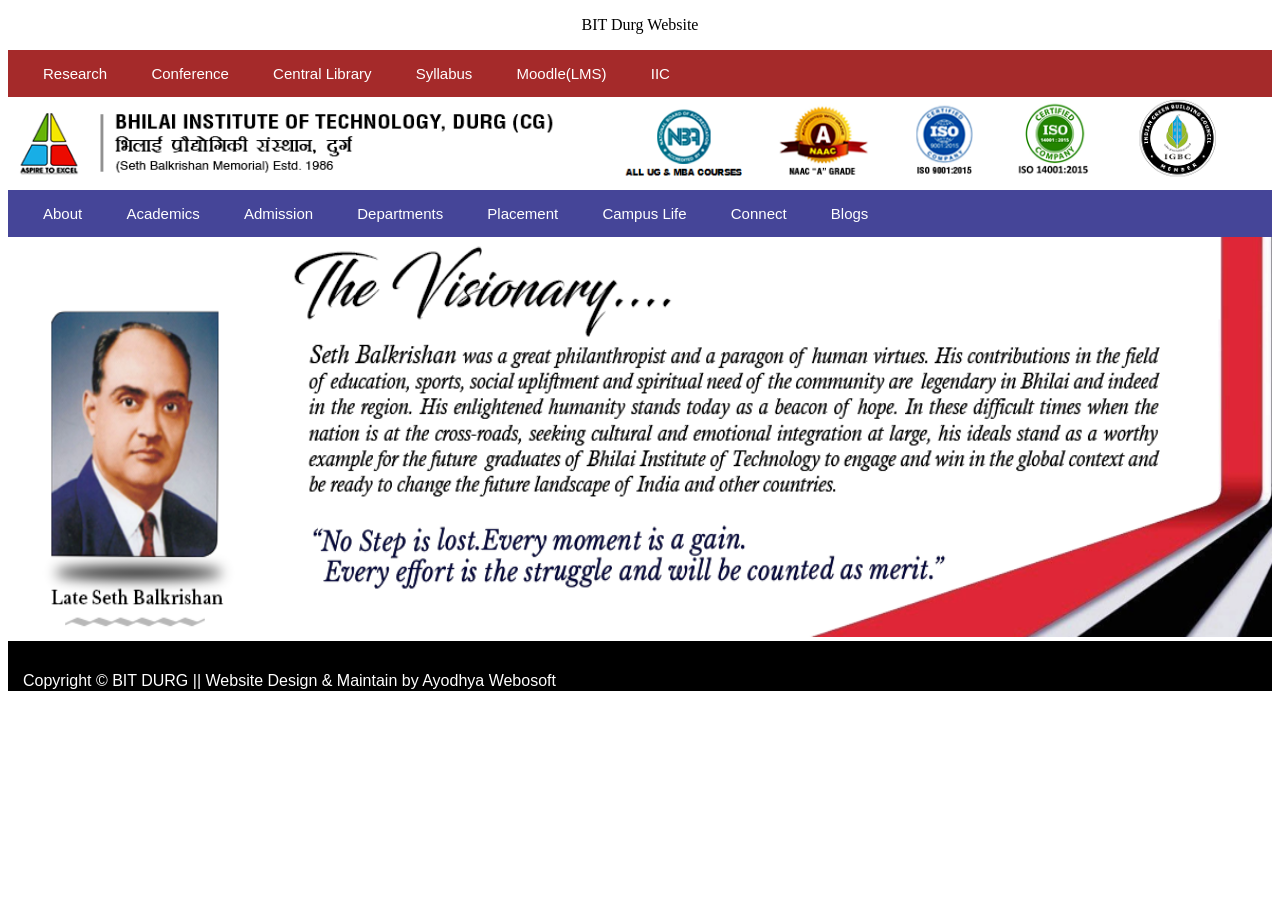
==== index.html @ 3ff1d75d "Rename task-3.html to index.html" ====
<!DOCTYPE html>
<html lang="en">
    <head>
        <meta charset="UTF-8">
        <meta http-equiv="X-UA-Compatible" content="IE=edge">
        <meta name="viewport" content="width=device-width, initial-scale=1.0">
        <title>BIT Durg</title>
        <style>
            a{
                text-decoration: none;
                color: white;
                margin: 20px;
            }
            header{
                
                text-align: center;
            }
        </style>
    </head>

    <body>
        <header>
            <p>BIT Durg Website</p>
        </header>
        <nav style="background-color:brown; padding: 15px; text-align: left; font-family: Arial, Helvetica, sans-serif; font-size: 15px;">
            <a href="">Research</a>
            <a href="">Conference</a>
            <a href="">Central Library</a>
            <a href="">Syllabus</a>
            <a href="">Moodle(LMS)</a>
            <a href="">IIC</a>
        </nav>
        <img src="bit77.png" style="width: 100%;" alt="BIT Durg">
        <nav style="background-color: rgb(69, 69, 152); padding: 15px; text-align: left; font-family: Arial, Helvetica, sans-serif; font-size: 15px;">
            
            <a href="Task 5-3.html">About</a>
            <a href="Task5-1.html">Academics</a>
            <a href="">Admission</a>
            <a href="Task 5-2.html">Departments</a>
            <a href="Task 5-4.html">Placement</a>
            <a href="">Campus Life</a>
            <a href="">Connect</a>
            <a href="">Blogs</a>
        </nav>
        <img src="trust_final10.png" alt="BIT Durg" style="width: 100%; height: 400px;">
        <footer style="background-color: rgb(0, 0, 0); color: white; text-align:left; padding: 15px; height: 20px; font-family: Arial, Helvetica, sans-serif;">
            <p>Copyright © BIT DURG || Website Design & Maintain by Ayodhya Webosoft</p>
            <nav> 
                <a href="">Privacy Policy</a>
                <a href="">Disclaimer</a>
                <a href="">Term and Conditions</a>
                <a href="">Hyperlink policy</a>
                <a href="">Previous Website</a>
            </nav>
    </body>
</html>
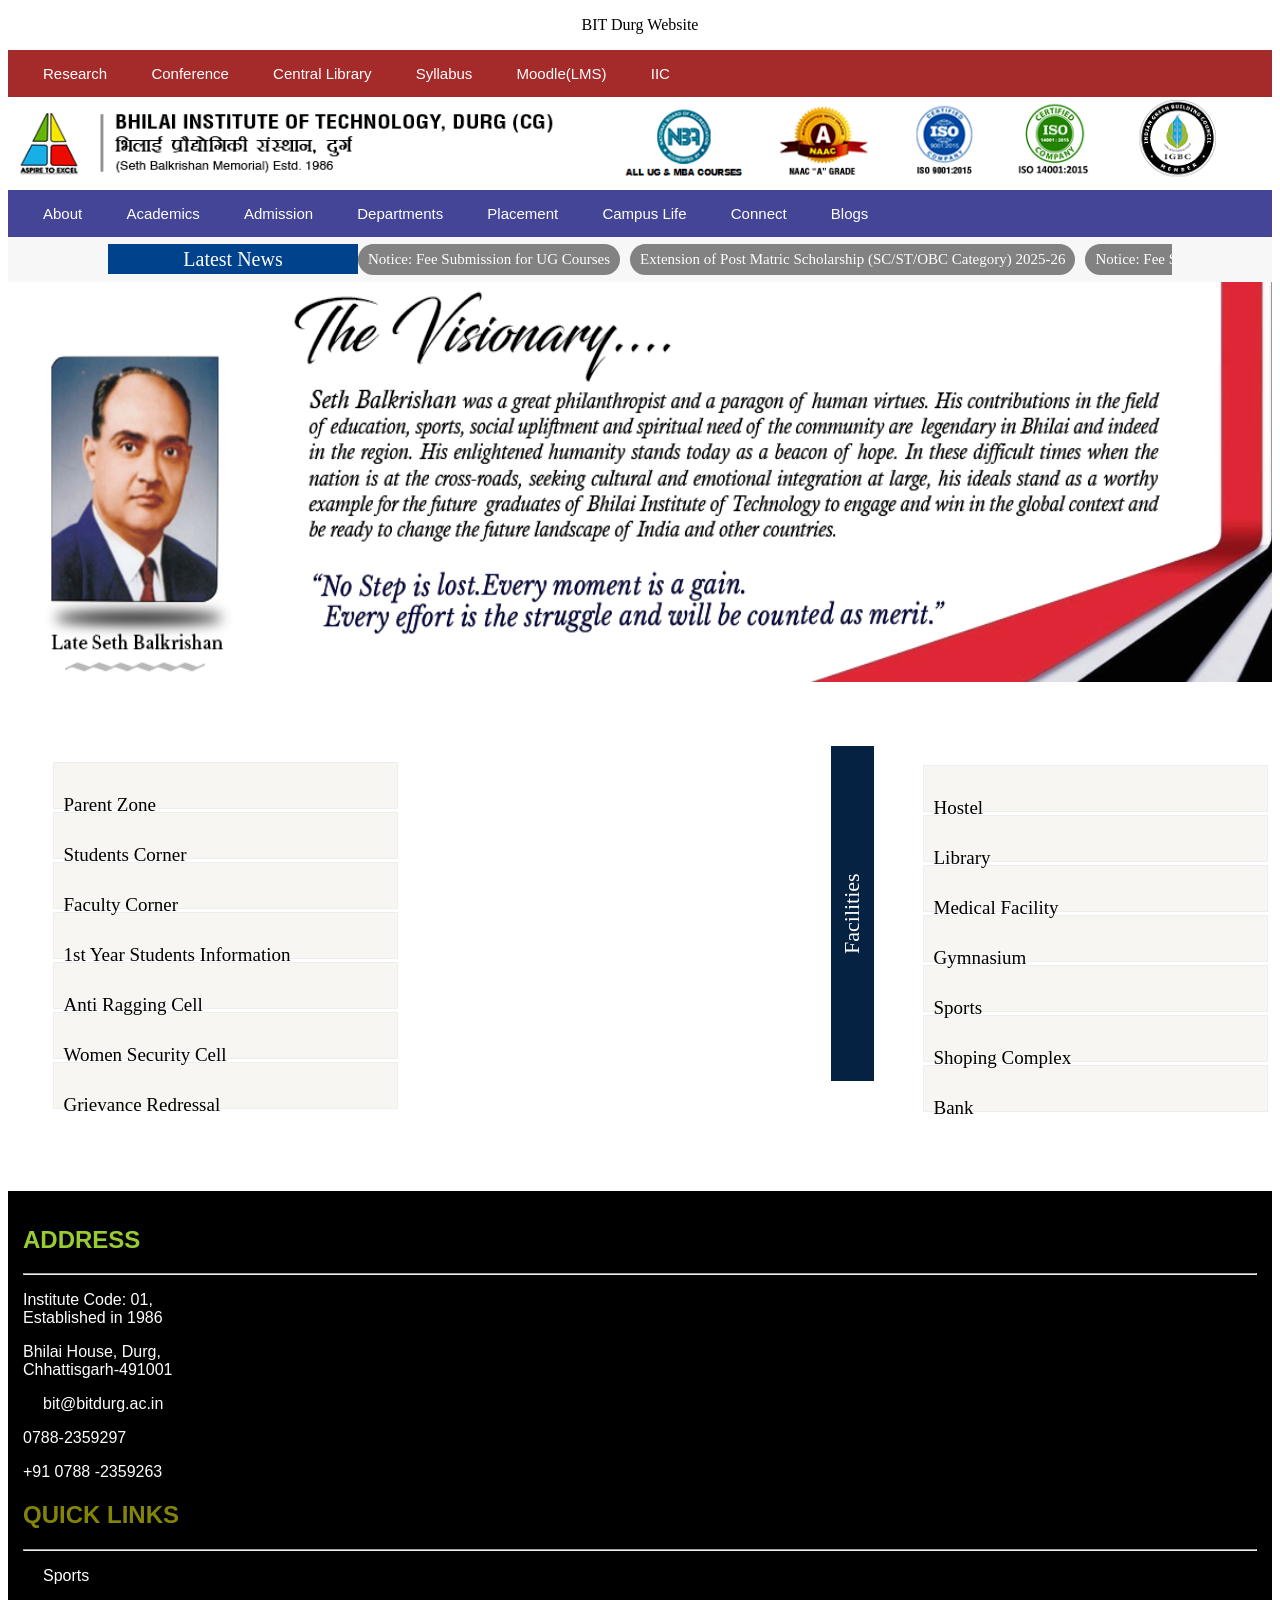
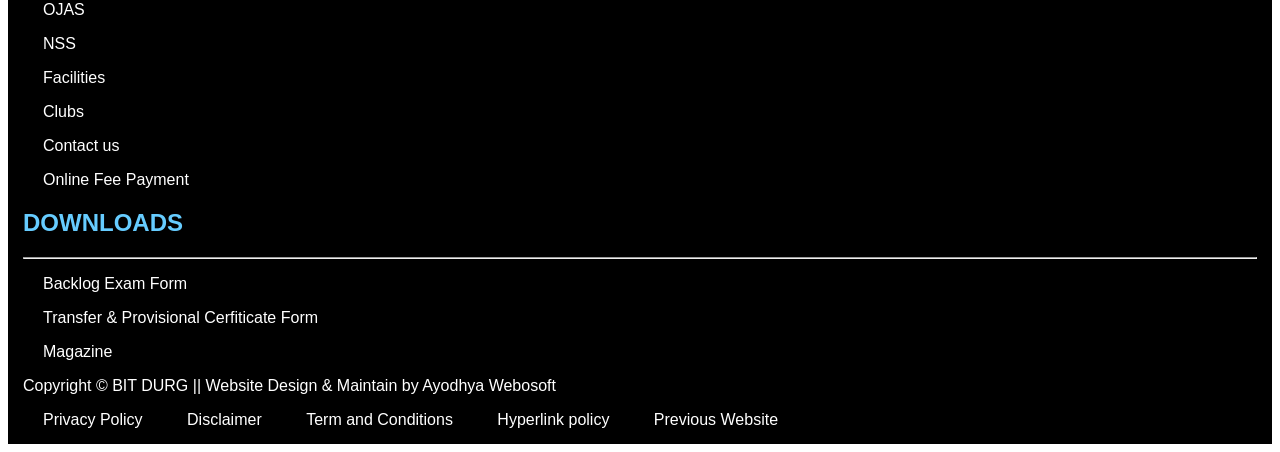
==== commit ab2a6888: "Add files via upload" ====
--- a/index.html
+++ b/index.html
@@ -5,23 +5,171 @@
         <meta http-equiv="X-UA-Compatible" content="IE=edge">
         <meta name="viewport" content="width=device-width, initial-scale=1.0">
         <title>BIT Durg</title>
+
         <style>
             a{
                 text-decoration: none;
                 color: white;
                 margin: 20px;
             }
+
             header{
-                
                 text-align: center;
             }
+
+            /* NEW - Latest News */
+            .news{
+    background-color: #f7f7f7;
+    display: flex;
+    align-items: center;
+    padding-left: 100px;
+    padding-right: 100px;
+    height: 45px;
+}
+
+.ln{
+    display: flex;
+    justify-content: center;
+    align-items: center;
+    background-color: #00428c;
+    font-size: 20px;
+    height: 30px;
+    width: 250px;
+    color: white;
+}
+
+.news-box{
+    flex: 1;
+    overflow: hidden;
+    height: 35px;
+    display: flex;
+    align-items: center;
+}
+
+.news-anim{
+    display: flex;
+    align-items: center;
+    height: 35px;
+    width: max-content;
+    gap: 10px;
+    animation: newsMove 25s linear infinite;
+}
+
+.news-anim p{
+    color: white;
+    font-weight: 300;
+    display: flex;
+    justify-content: center;
+    align-items: center;
+    white-space: nowrap;
+    font-size: 15px;
+    background-color: rgb(131, 130, 130);
+    height: 25px;
+    width: auto;
+    border-radius: 16px;
+    padding: 3px 10px;
+    margin: 0;
+}
+
+.news-anim:hover{
+    animation-play-state: paused;
+}
+
+@keyframes newsMove{
+    from{
+        transform: translateX(100%);
+    }
+
+    to{
+        transform: translateX(-100%);
+    }
+}
+
+            /* NEW - Vision section */
+            .content{
+                margin: 6px;
+                height: auto;
+                width: 100%;
+                background-color: white;
+            }
+
+            .content img{
+                padding: 30px;
+                width: 100%;
+            }
+
+
+            /* NEW - Zones */
+            .zone-area{
+                margin: 10px;
+                display: flex;
+                justify-content: center;
+                padding: 40px;
+                background-color: white;
+            }
+
+            .z{
+                margin: 10px;
+            }
+
+            .z ul{
+                list-style: none;
+            }
+
+            .z ul li{
+                border: 1px solid rgb(238, 238, 238);
+                height: 45px;
+                width: 343px;
+                background-color: #F7F6F2;
+                margin: 3px;
+            }
+
+            .z ul li a{
+                color: black;
+                display: flex;
+                align-items: center;
+                width: 100%;
+                height: 100%;
+                font-size: 19px;
+                font-weight: 100;
+                font-family: 'Times New Roman', Times, serif;
+                margin-left: 10px;
+            }
+
+            .z ul li a:hover{
+                background-color: rgb(238, 236, 236);
+            }
+
+
+            .x{
+                display: flex;
+            }
+
+            .facility{
+                background-color: #062242;
+                height: 335px;
+                width: 43px;
+                margin-right: 6px;
+                writing-mode: vertical-rl;
+                transform: rotate(180deg);
+                color: white;
+                font-size: 22px;
+                font-family: 'Times New Roman', Times, serif;
+                display: flex;
+                justify-content: center;
+                align-items: center;
+            }
+
+        
         </style>
     </head>
 
     <body>
+
         <header>
             <p>BIT Durg Website</p>
         </header>
+
         <nav style="background-color:brown; padding: 15px; text-align: left; font-family: Arial, Helvetica, sans-serif; font-size: 15px;">
             <a href="">Research</a>
             <a href="">Conference</a>
@@ -30,7 +178,9 @@
             <a href="">Moodle(LMS)</a>
             <a href="">IIC</a>
         </nav>
+
         <img src="bit77.png" style="width: 100%;" alt="BIT Durg">
+
         <nav style="background-color: rgb(69, 69, 152); padding: 15px; text-align: left; font-family: Arial, Helvetica, sans-serif; font-size: 15px;">
             
             <a href="Task 5-3.html">About</a>
@@ -42,9 +192,124 @@
             <a href="">Connect</a>
             <a href="">Blogs</a>
         </nav>
+        <!-- NEW: Latest News -->
+        <div class="news">
+            <div class="ln">
+                <p>Latest News</p>
+            </div>
+
+
+            <div class="news-box">
+                <div class="news-anim">
+                    <p>Notice: Fee Submission for UG Courses</p>
+                    <p>Extension of Post Matric Scholarship (SC/ST/OBC Category) 2025-26</p>
+                    <p>Notice: Fee Submission for UG and PG Courses Jan-June'2025</p>
+                    <p>Notice: Fee Submission for PG Courses</p>
+                    <p>Notice: Fee Submission for UG Courses</p>
+                </div>
+            </div>
+        </div>
         <img src="trust_final10.png" alt="BIT Durg" style="width: 100%; height: 400px;">
-        <footer style="background-color: rgb(0, 0, 0); color: white; text-align:left; padding: 15px; height: 20px; font-family: Arial, Helvetica, sans-serif;">
+
+
+        <!-- NEW: Zones -->
+        <div class="zone-area">
+
+            <div class="zone-1 z">
+                <ul>
+                    <li><a href="#"> Parent Zone</a></li>
+                    <li><a href="#">Students Corner</a></li>
+                    <li><a href="#"> Faculty Corner</a></li>
+                    <li><a href="#"> 1st Year Students Information</a></li>
+                    <li><a href="#"> Anti Ragging Cell</a></li>
+                    <li><a href="#"> Women Security Cell</a></li>
+                    <li><a href="#">Grievance Redressal</a></li>
+                </ul>
+            </div>
+
+
+            <!-- NEW: YouTube video -->
+            <div class="zone-2 z">
+                <iframe
+                    width="390"
+                    height="332"
+                    src="https://www.youtube.com/embed/f_Z6KqKux0c?si=rr6UQ3mU03XvGvsS"
+                    title="YouTube video player"
+                    frameborder="0"
+                    allow="accelerometer; autoplay; clipboard-write; encrypted-media; gyroscope; picture-in-picture; web-share"
+                    referrerpolicy="strict-origin-when-cross-origin"
+                    allowfullscreen>
+                </iframe>
+            </div>
+
+
+            <!-- NEW: Facilities -->
+            <div class="zone-3 z x">
+
+                <div class="facility">
+                    <p>Facilities</p>
+                </div>
+
+                <ul>
+                    <li><a href="#">Hostel </a></li>
+                    <li><a href="#">Library </a></li>
+                    <li><a href="#">Medical Facility </a></li>
+                    <li><a href="#">Gymnasium </a></li>
+                    <li><a href="#">Sports </a></li>
+                    <li><a href="#">Shoping Complex </a></li>
+                    <li><a href="#">Bank </a></li>
+                </ul>
+
+            </div>
+
+        </div>
+
+
+        <footer style="background-color: rgb(0, 0, 0); color: white; text-align:left; padding: 15px; min-height: 20px; font-family: Arial, Helvetica, sans-serif;">
+
+        
+            <section>
+
+                <article>
+                    <h2 style="color: #99cc33;">ADDRESS</h2>
+                    <hr>
+                    <p>Institute Code: 01,<br>
+                    Established in 1986</p>
+
+                    <p>Bhilai House, Durg,<br>
+                    Chhattisgarh-491001</p>
+
+                    <p><a href="bit@bitdurg.ac.in">bit@bitdurg.ac.in</a></p>
+
+                    <p>0788-2359297</p>
+                    <p>+91 0788 -2359263</p>
+                </article>
+
+
+                <article>
+                    <h2 style="color: #848407;">QUICK LINKS</h2>
+                    <hr>
+
+                    <p><a href="">Sports</a></p>
+                    <p><a href="">OJAS</a></p>
+                    <p><a href="">NSS</a></p>
+                    <p><a href="">Facilities</a></p>
+                    <p><a href="">Clubs</a></p>
+                    <p><a href="">Contact us</a></p>
+                    <p><a href="">Online Fee Payment</a></p>
+                </article>
+
+
+                <article>
+                    <h2 style="color: #66ccff;">DOWNLOADS</h2>
+                    <hr>
+                    <p><a href="">Backlog Exam Form</a></p>
+                    <p><a href="">Transfer & Provisional Cerfiticate Form</a></p>
+                    <p><a href="">Magazine</a></p>
+                </article>
+            </section>
             <p>Copyright © BIT DURG || Website Design & Maintain by Ayodhya Webosoft</p>
+
             <nav> 
                 <a href="">Privacy Policy</a>
                 <a href="">Disclaimer</a>
@@ -52,5 +317,9 @@
                 <a href="">Hyperlink policy</a>
                 <a href="">Previous Website</a>
             </nav>
+
+
+        </footer>
+
     </body>
-</html>
+</html>
